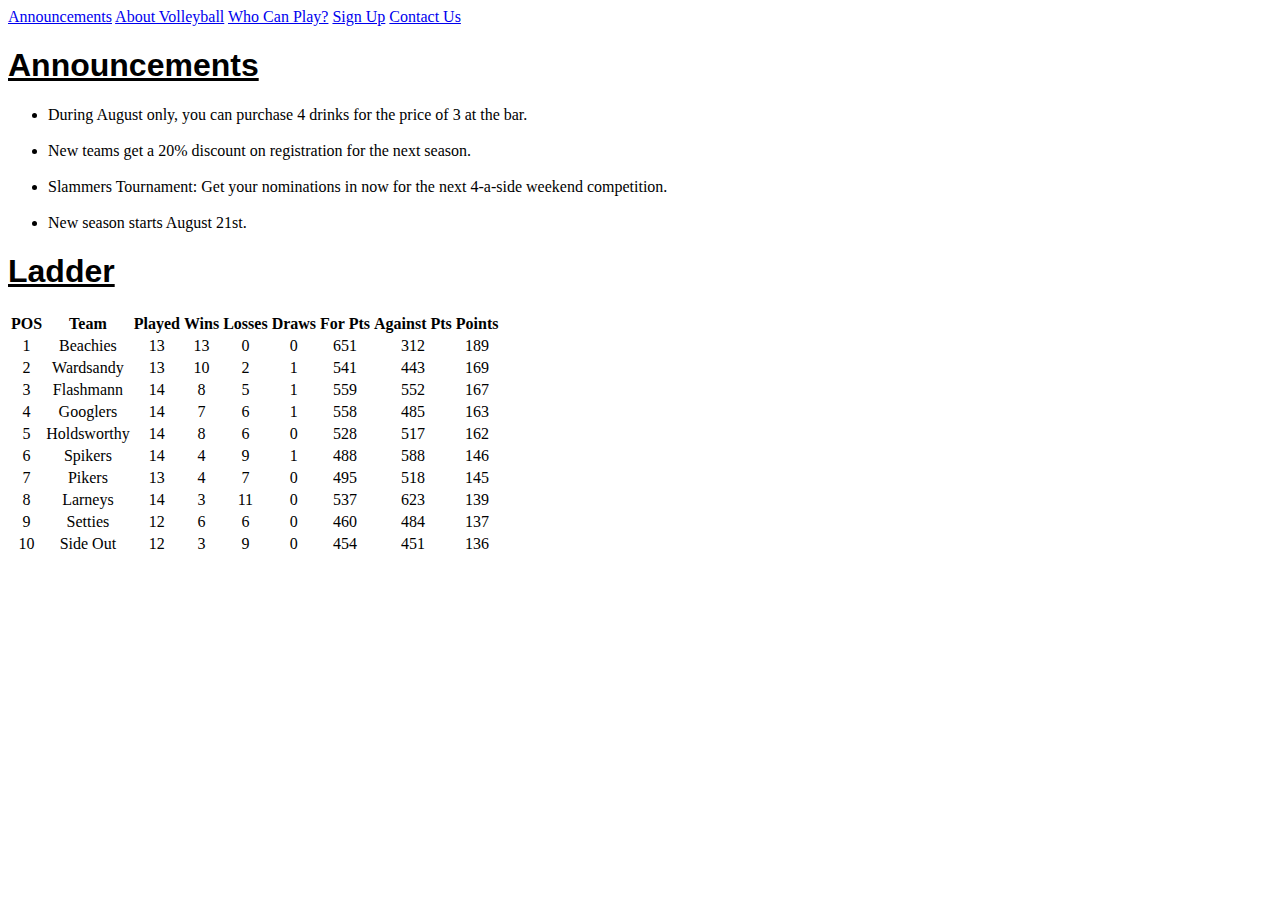
==== index.html @ ecf3294f "Website-V1" ====
<!doctype html>
<html>
<head>
<meta charset="utf-8">
<title>Announcements</title>
<link rel='stylesheet' href='mainstyles.css' type='text/css'>

</head>

<body>
<div id='nav'>
<a href="index.html">Announcements</a>
<a href="about.html">About Volleyball</a> 
<a href="whocanplay.html">Who Can Play?</a>
<a href="signup.html">Sign Up</a>
<a href="contact.html">Contact Us</a>

<h1>Announcements</h1>
<ul>
	<li>During August only, you can purchase 4 drinks for the price of 3 at the bar.</li><br>
	<li>New teams get a 20% discount on registration for the next season.</li><br>
	<li>Slammers Tournament: Get your nominations in now for the next 4-a-side weekend competition.</li><br>
	<li>New season starts August 21st.</li>
</ul>

<h1>Ladder</h1>
<div id='ladder'>
	<table>
        <tr>
            <th>POS</th>
            <th>Team</th>
            <th>Played</th>
            <th>Wins</th>
            <th>Losses</th>
            <th>Draws</th>
            <th>For Pts</th>
            <th>Against Pts</th>
            <th>Points</th>
        </tr>
        <tr>
            <td>1</td>
            <td>Beachies</td>
            <td>13</td>
            <td>13</td>
            <td>0</td>
            <td>0</td>
            <td>651</td>
            <td>312</td>
            <td>189</td>
       </tr> 
       <tr>
            <td>2</td>
            <td>Wardsandy</td>
            <td>13</td>  
            <td>10</td>
            <td>2</td>
            <td>1</td> 
            <td>541</td>
            <td>443</td>
            <td>169</td>
       </tr>
       <tr>
            <td>3</td>
            <td>Flashmann</td>
            <td>14</td>  
            <td>8</td>
            <td>5</td>
            <td>1</td> 
            <td>559</td>
            <td>552</td>
            <td>167</td>
       </tr>       
       <tr>
            <td>4</td>
            <td>Googlers</td>
            <td>14</td>  
            <td>7</td>
            <td>6</td>
            <td>1</td> 
            <td>558</td>
            <td>485</td>
            <td>163</td> 
       </tr>
        <tr>
            <td>5</td>
            <td>Holdsworthy</td>
            <td>14</td>  
            <td>8</td>
            <td>6</td>
            <td>0</td> 
            <td>528</td>
            <td>517</td>
            <td>162</td> 
       </tr>
        <tr>
            <td>6</td>
            <td>Spikers</td>
            <td>14</td>  
            <td>4</td>
            <td>9</td>
            <td>1</td> 
            <td>488</td>
            <td>588</td>
            <td>146</td> 
       </tr>
        <tr>
            <td>7</td>
            <td>Pikers</td>
            <td>13</td>  
            <td>4</td>
            <td>7</td>
            <td>0</td> 
            <td>495</td>
            <td>518</td>
            <td>145</td> 
       </tr>
        <tr>
            <td>8</td>
            <td>Larneys</td>
            <td>14</td>  
            <td>3</td>
            <td>11</td>
            <td>0</td> 
            <td>537</td>
            <td>623</td>
            <td>139</td> 
       </tr>
        <tr>
            <td>9</td>
            <td>Setties</td>
            <td>12</td>  
            <td>6</td>
            <td>6</td>
            <td>0</td> 
            <td>460</td>
            <td>484</td>
            <td>137</td> 
       </tr>
        <tr>
            <td>10</td>
            <td>Side Out</td>
            <td>12</td>  
            <td>3</td>
            <td>9</td>
            <td>0</td> 
            <td>454</td>
            <td>451</td>
            <td>136</td> 
       </tr>
    </table> 
</div>                                                              
               

</body>
</html>
---- mainstyles.css ----
@charset "utf-8";
/* CSS Document */
h1 {font-family:Gotham, "Helvetica Neue", Helvetica, Arial, sans-serif;
	text-decoration:underline
}
/************************
LADDER
*************************/
#ladder table {align-content:center;
}

#ladder table, td {
	text-align: center;
}

#ladder table, th {
	text-align:center
}
/***********************
Nav
***********************/
#nav
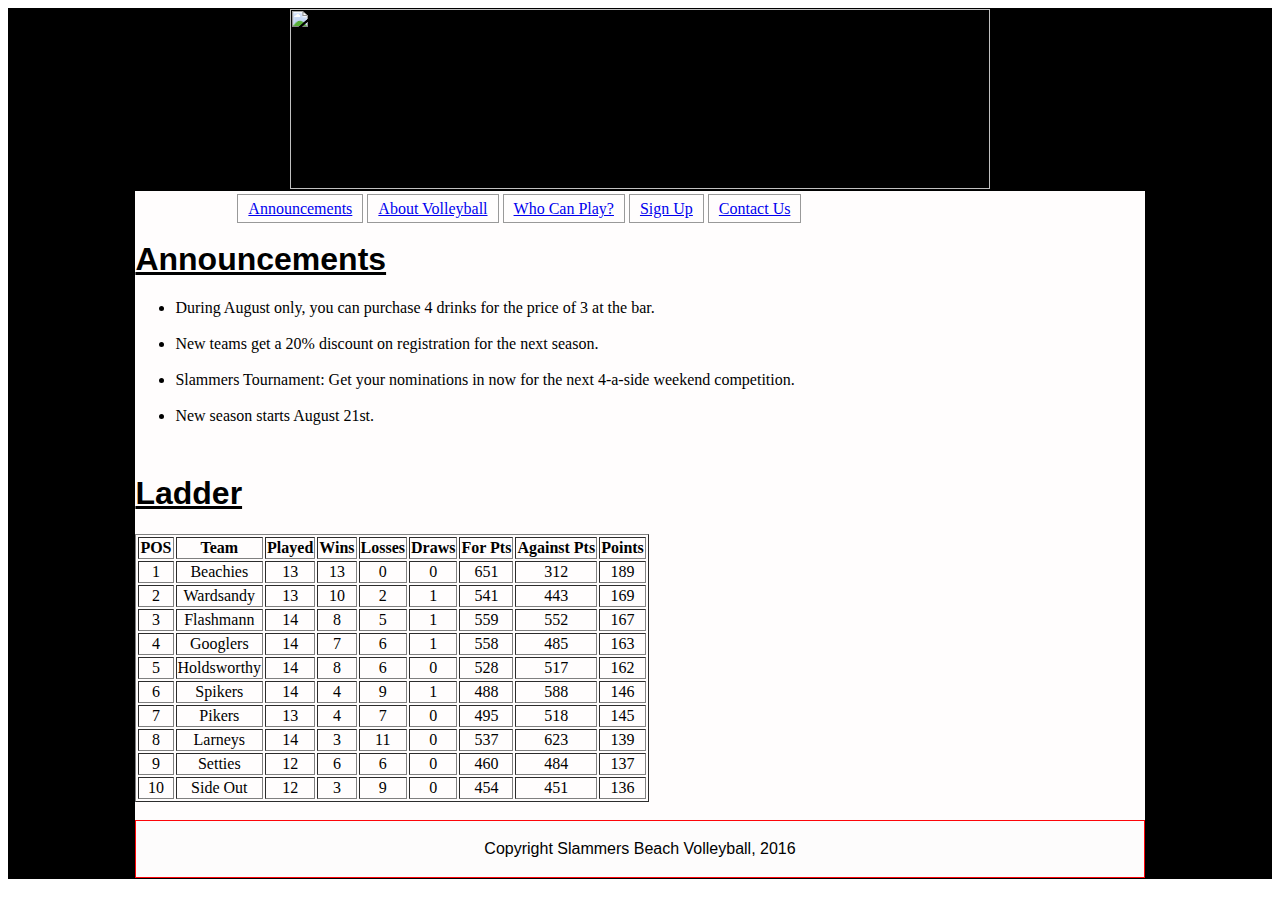
==== commit de32c41a: "Website V2" ====
--- a/index.html
+++ b/index.html
@@ -8,13 +8,23 @@
 </head>
 
 <body>
-<div id='nav'>
-<a href="index.html">Announcements</a>
-<a href="about.html">About Volleyball</a> 
-<a href="whocanplay.html">Who Can Play?</a>
-<a href="signup.html">Sign Up</a>
-<a href="contact.html">Contact Us</a>
+	<div id="container">
+    <div id="wrapper">
+	<div id="header">
+    <img src="Images/Slammerslogo2.png" height="180" width="700"/>
+    </div>
+    
+	<div id='navigation'>
+		<ul>
+			<li><a href="index.html">Announcements</a></li>
+			<li><a href="about.html">About Volleyball</a></li> 
+			<li><a href="whocanplay.html">Who Can Play?</a></li>
+			<li><a href="signup.html">Sign Up</a></li>
+			<li><a href="contact.html">Contact Us</a></li>
+    	</ul>
+	</div>
 
+<div id="main">
 <h1>Announcements</h1>
 <ul>
 	<li>During August only, you can purchase 4 drinks for the price of 3 at the bar.</li><br>
@@ -25,7 +35,7 @@
 
 <h1>Ladder</h1>
 <div id='ladder'>
-	<table>
+	<table border="1">
         <tr>
             <th>POS</th>
             <th>Team</th>
@@ -148,7 +158,14 @@
             <td>136</td> 
        </tr>
     </table> 
-</div>                                                              
+    <br>
+</div>
+<div id="footer">
+<p>Copyright Slammers Beach Volleyball, 2016</p>
+</div>
+</div>
+</div>
+                                                              
                
 
 </body>
--- a/mainstyles.css
+++ b/mainstyles.css
@@ -1,22 +1,117 @@
 @charset "utf-8";
 /* CSS Document */
-h1 {font-family:Gotham, "Helvetica Neue", Helvetica, Arial, sans-serif;
-	text-decoration:underline
-}
+
+/**********************
+Container
+**********************/
+#container {
+	background-color: #000000;
+	}
+	
+/**********************
+Wrapper
+**********************/
+#wrapper {
+	margin-left:10%;
+	margin-right:10%;
+	text-align:center;
+	}
+/**********************
+Header
+**********************/
+#header {
+	height:180px;
+	width:800px;
+	border: 1px solid;
+	margin-right:auto;
+	margin-left:auto;
+	}
+
 /************************
 LADDER
 *************************/
-#ladder table {align-content:center;
+#ladder table {
+	align-content:center;
+
 }
 
 #ladder table, td {
 	text-align: center;
+	
 }
 
 #ladder table, th {
-	text-align:center
+	text-align:center;
 }
 /***********************
-Nav
+Navigation
 ***********************/
-#nav+
+#navigation ul {
+	position:absolute;
+	top: 190px;
+	margin-left:auto;
+	margin-right:auto;
+	width: 750px;
+	margin: 0px;
+	padding: 10px;
+	background-color:;
+	}
+#navigation li {
+	list-style: none;
+	display:inline
+	
+	}
+#navigation li a {
+	height: 20px;
+	margin: 0px;
+	text-align:center;
+	padding: 5px 10px 5px 10px;
+	border-left: #999999 1px solid;
+	border-top: #999999 1px solid;
+	border-bottom: #999999 1px solid;
+	border-right: #999999 1px solid;
+	width: 150px;
+	}
+
+/***********************
+Main
+***********************/
+#main {
+	border: 1px solid;
+	background-color:#FFFDFD;
+	}
+#main h1 {
+	margin-top: 50px;
+	font-family:Gotham, "Helvetica Neue", Helvetica, Arial, sans-serif;
+	text-decoration:underline;
+	text-align:left;
+	}
+#main h2 {
+	font-family:Gotham, "Helvetica Neue", Helvetica, Arial, sans-serif; 
+	text-decoration:underline;
+	text-align:left;
+	}
+#main p {
+	font-family:Gotham, "Helvetica Neue", Helvetica, Arial, sans-serif;
+	line-height: 1.5;
+	text-align:left;
+	}
+#main ul {
+	text-align:left;
+	}
+#main form {
+	text-align:left;
+	}
+	
+/**********************
+Footer
+**********************/
+#footer {
+	border:1px solid;
+	border-color:#FD0509;
+	background-color:#FDFCFC;
+	}
+#footer p {
+	text-align:center
+	}
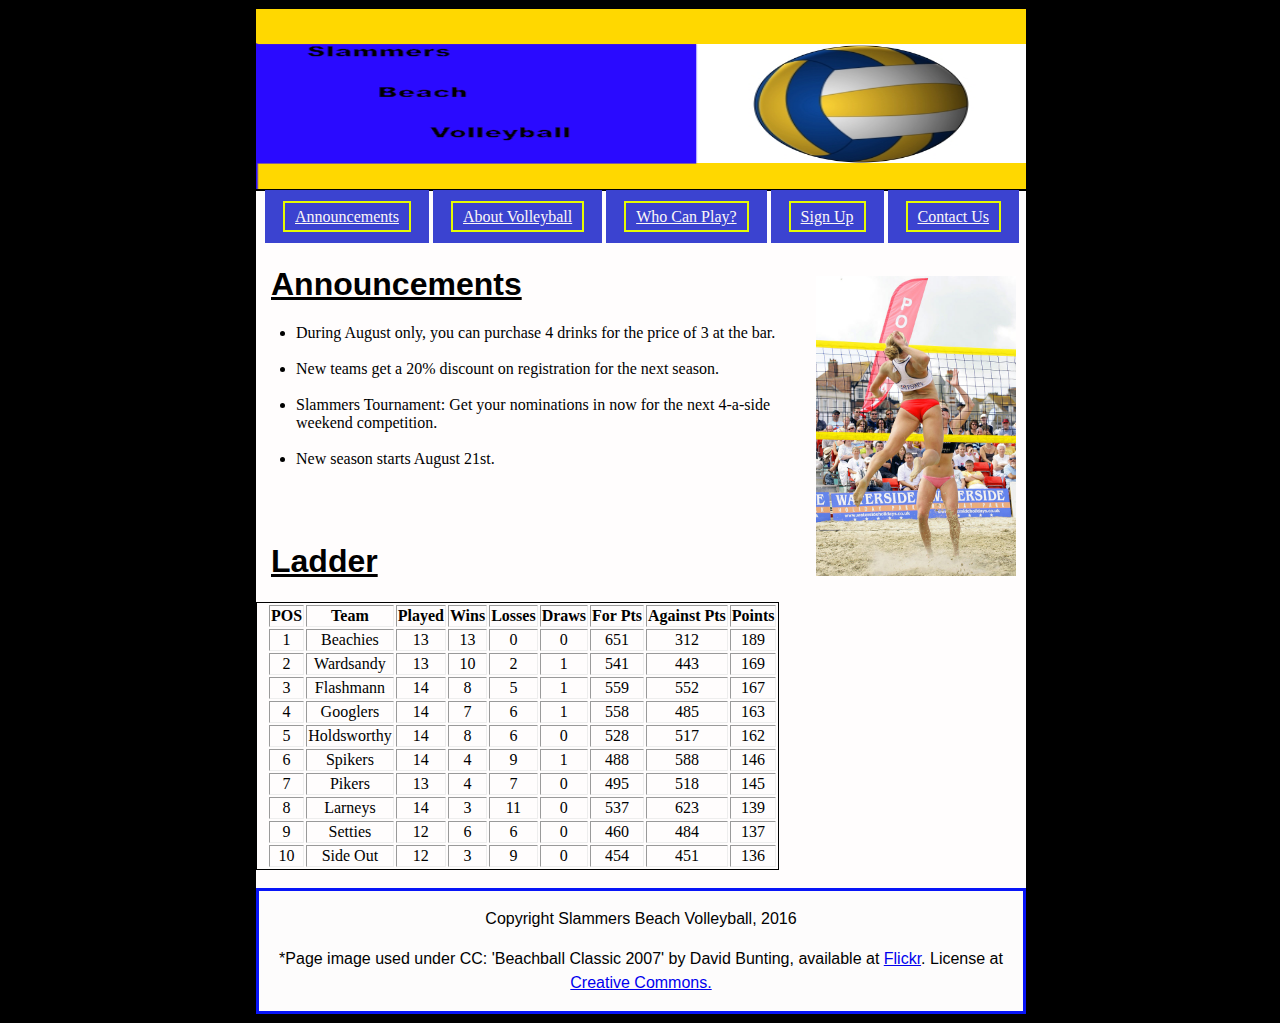
==== commit 8658b937: "Website V3" ====
--- a/index.html
+++ b/index.html
@@ -4,6 +4,14 @@
 <meta charset="utf-8">
 <title>Announcements</title>
 <link rel='stylesheet' href='mainstyles.css' type='text/css'>
+<style>
+body {
+	text-align:center;
+	min-width:770px;
+	background-color:#000000;
+	}
+
+</style>
 
 </head>
 
@@ -11,7 +19,7 @@
 	<div id="container">
     <div id="wrapper">
 	<div id="header">
-    <img src="Images/Slammerslogo2.png" height="180" width="700"/>
+    <img src="Images/Slammerslogoalt.png" height="180" width="770"/>
     </div>
     
 	<div id='navigation'>
@@ -25,7 +33,7 @@
 	</div>
 
 <div id="main">
-<h1>Announcements</h1>
+<h1>Announcements<img src="Images/600px-Beach_Volleyball_Classic_2007_(1444259070).jpg" height="300" align="right"/></h1>
 <ul>
 	<li>During August only, you can purchase 4 drinks for the price of 3 at the bar.</li><br>
 	<li>New teams get a 20% discount on registration for the next season.</li><br>
@@ -162,6 +170,7 @@
 </div>
 <div id="footer">
 <p>Copyright Slammers Beach Volleyball, 2016</p>
+<p>*Page image used under CC: 'Beachball Classic 2007' by David Bunting, available at <a href="https://www.flickr.com/photos/14107082@N02/1444259070/">Flickr</a>. License at <a href="https://creativecommons.org/licenses/by/2.0/">Creative Commons.</p>
 </div>
 </div>
 </div>
--- a/mainstyles.css
+++ b/mainstyles.css
@@ -12,16 +12,18 @@
 Wrapper
 **********************/
 #wrapper {
-	margin-left:10%;
-	margin-right:10%;
-	text-align:center;
+	width:770px;
+	text-align:left;
+	margin-left:auto;
+	margin-right:auto;
+	position:relative;
 	}
 /**********************
 Header
 **********************/
 #header {
 	height:180px;
-	width:800px;
+	width:770px;
 	border: 1px solid;
 	margin-right:auto;
 	margin-left:auto;
@@ -31,7 +33,8 @@
 LADDER
 *************************/
 #ladder table {
-	align-content:center;
+	padding-left:10px;
+	border:1px solid;
 
 }
 
@@ -52,14 +55,18 @@
 	top: 190px;
 	margin-left:auto;
 	margin-right:auto;
-	width: 750px;
+	width: 770px;
 	margin: 0px;
 	padding: 10px;
 	background-color:;
 	}
 #navigation li {
 	list-style: none;
-	display:inline
+	display:inline;
+	padding:18px;
+	align-items:center;
+	background-color: #3B43D0 
+	;
 	
 	}
 #navigation li a {
@@ -67,51 +74,64 @@
 	margin: 0px;
 	text-align:center;
 	padding: 5px 10px 5px 10px;
-	border-left: #999999 1px solid;
-	border-top: #999999 1px solid;
-	border-bottom: #999999 1px solid;
-	border-right: #999999 1px solid;
+	border-left: #E5FB03 2px solid;
+	border-top: #E5FB03 2px solid;
+	border-bottom: #E5FB03 2px solid;
+	border-right: #E5FB03 2px solid;
 	width: 150px;
+	color: #FBF7F7 
 	}
 
 /***********************
 Main
 ***********************/
 #main {
-	border: 1px solid;
+	border:1px solid;
 	background-color:#FFFDFD;
+	width:770px; 
 	}
 #main h1 {
-	margin-top: 50px;
+	margin-top: 75px;
 	font-family:Gotham, "Helvetica Neue", Helvetica, Arial, sans-serif;
 	text-decoration:underline;
 	text-align:left;
+	padding-left:15px;
 	}
 #main h2 {
 	font-family:Gotham, "Helvetica Neue", Helvetica, Arial, sans-serif; 
 	text-decoration:underline;
 	text-align:left;
+	padding-left:15px;
 	}
 #main p {
 	font-family:Gotham, "Helvetica Neue", Helvetica, Arial, sans-serif;
 	line-height: 1.5;
 	text-align:left;
+	padding-left:15px;
+	padding-right: 15px;
 	}
 #main ul {
 	text-align:left;
 	}
+
 #main form {
 	text-align:left;
+	padding-left:15px;
+	margin-bottom:18px
+	}
+#main img {
+	padding:10px;
 	}
 	
 /**********************
 Footer
 **********************/
 #footer {
-	border:1px solid;
-	border-color:#FD0509;
+	border:3px solid;
+	border-color:#0815F8;
 	background-color:#FDFCFC;
 	}
 #footer p {
-	text-align:center
+	text-align:center;
+	text-height:font-size="8";
 	}
